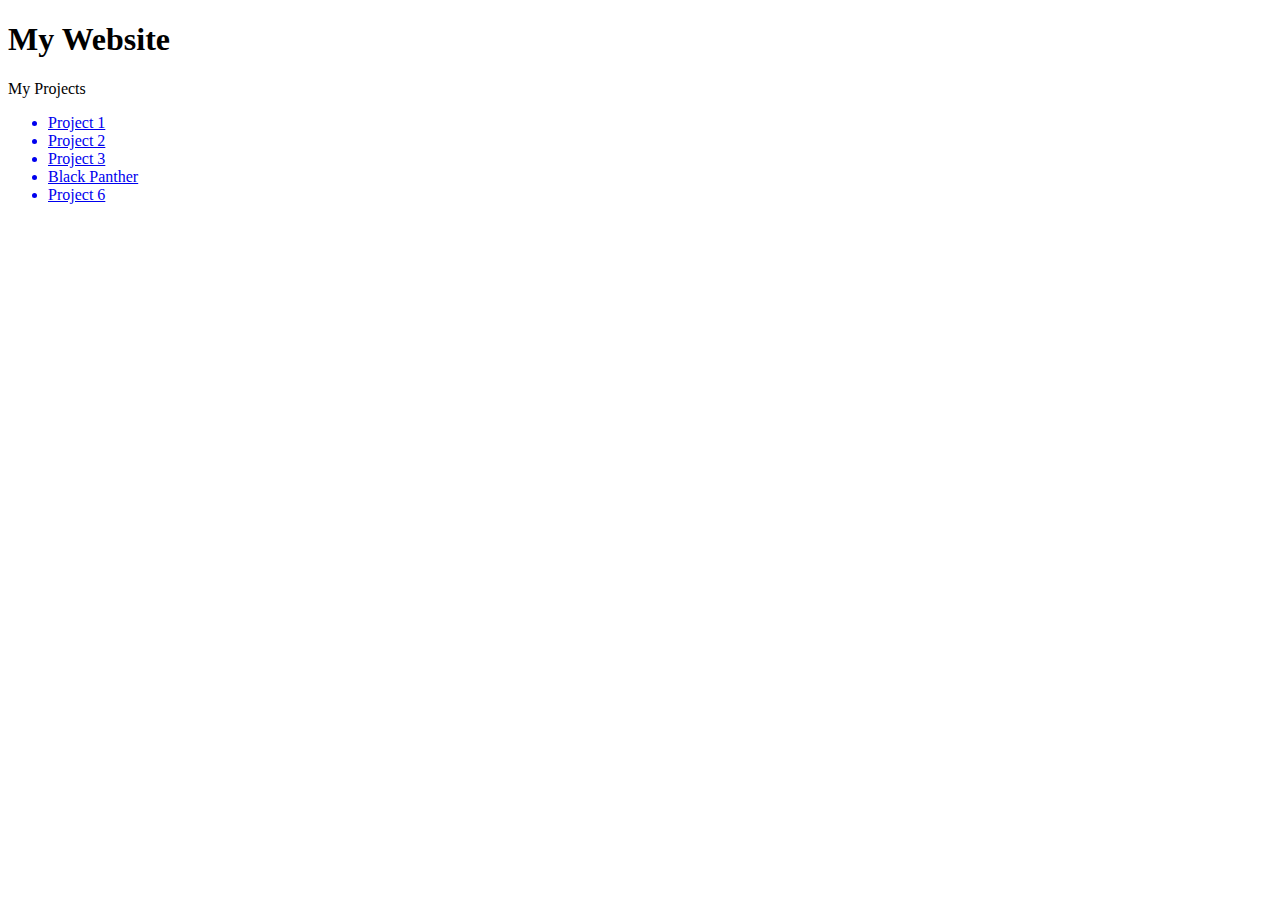
==== index.html @ 36a08c8e "Update index.html" ====
<!DOCTYPE html>

<html>
  
   <head>
    <h1>My Website</h1>
   </head>
    
   <body>
     
     <hl>My Projects</hl>
     
    <ul>
      
      <a href="project1.html"><li>Project 1</li></a>
      <a href="project2.html"><li>Project 2</li></a>
      <a href="project3.html"><li>Project 3</li></a>
      <a href="animal.html"><li>Black Panther</li></a>
      <a href="project6style.css"><li>Project 6</li></a> 
     </ul>
     
  </body>
  
  </html>
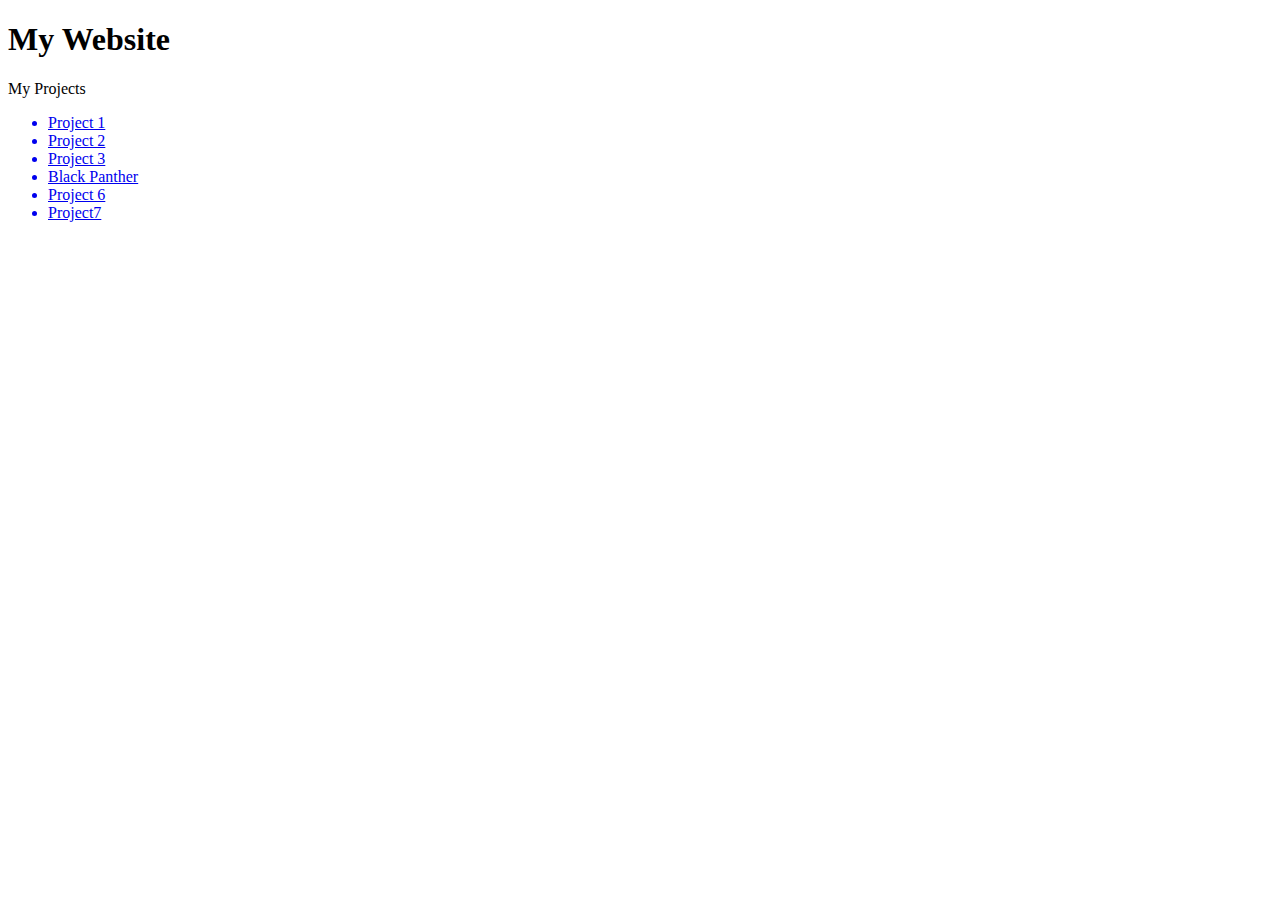
==== commit 9e31797a: "Update index.html" ====
--- a/index.html
+++ b/index.html
@@ -16,7 +16,8 @@
       <a href="project2.html"><li>Project 2</li></a>
       <a href="project3.html"><li>Project 3</li></a>
       <a href="animal.html"><li>Black Panther</li></a>
-      <a href="project6style.css"><li>Project 6</li></a> 
+      <a href="project6/project6.html"><li>Project 6</li></a> 
+      <a href="project7/project7.html"><li>Project7</li></a>
      </ul>
      
   </body>
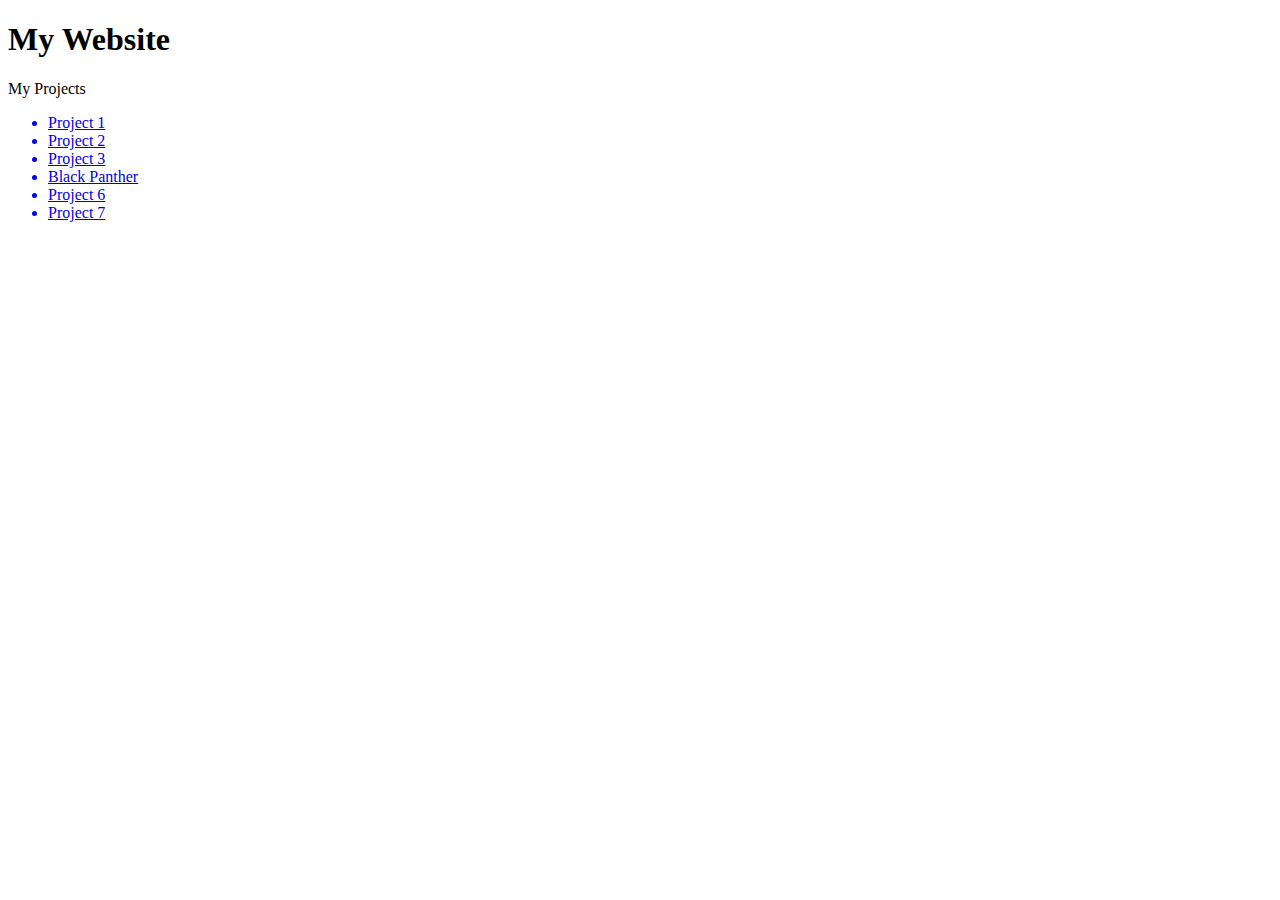
==== commit ff4981db: "Update index.html" ====
--- a/index.html
+++ b/index.html
@@ -17,7 +17,7 @@
       <a href="project3.html"><li>Project 3</li></a>
       <a href="animal.html"><li>Black Panther</li></a>
       <a href="project6/project6.html"><li>Project 6</li></a> 
-      <a href="project7/project7.html"><li>Project7</li></a>
+      <a href="project7/project7.html"><li>Project 7</li></a>
      </ul>
      
   </body>
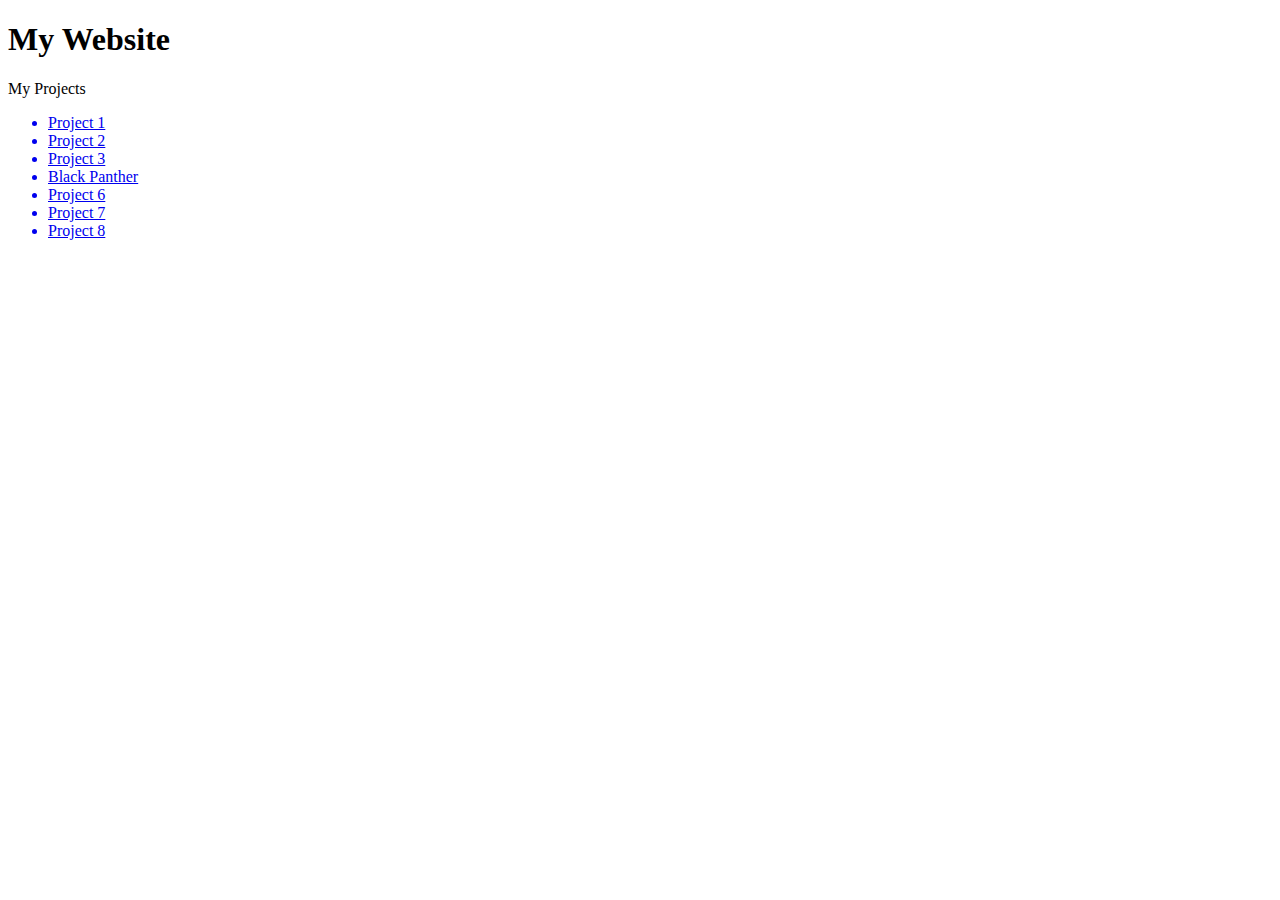
==== commit 84e29c37: "Update index.html" ====
--- a/index.html
+++ b/index.html
@@ -18,7 +18,9 @@
       <a href="animal.html"><li>Black Panther</li></a>
       <a href="project6/project6.html"><li>Project 6</li></a> 
       <a href="project7/project7.html"><li>Project 7</li></a>
+      <a href="project8/project8.html"><li>Project 8</li></a>
      </ul>
+     
      
   </body>
   
